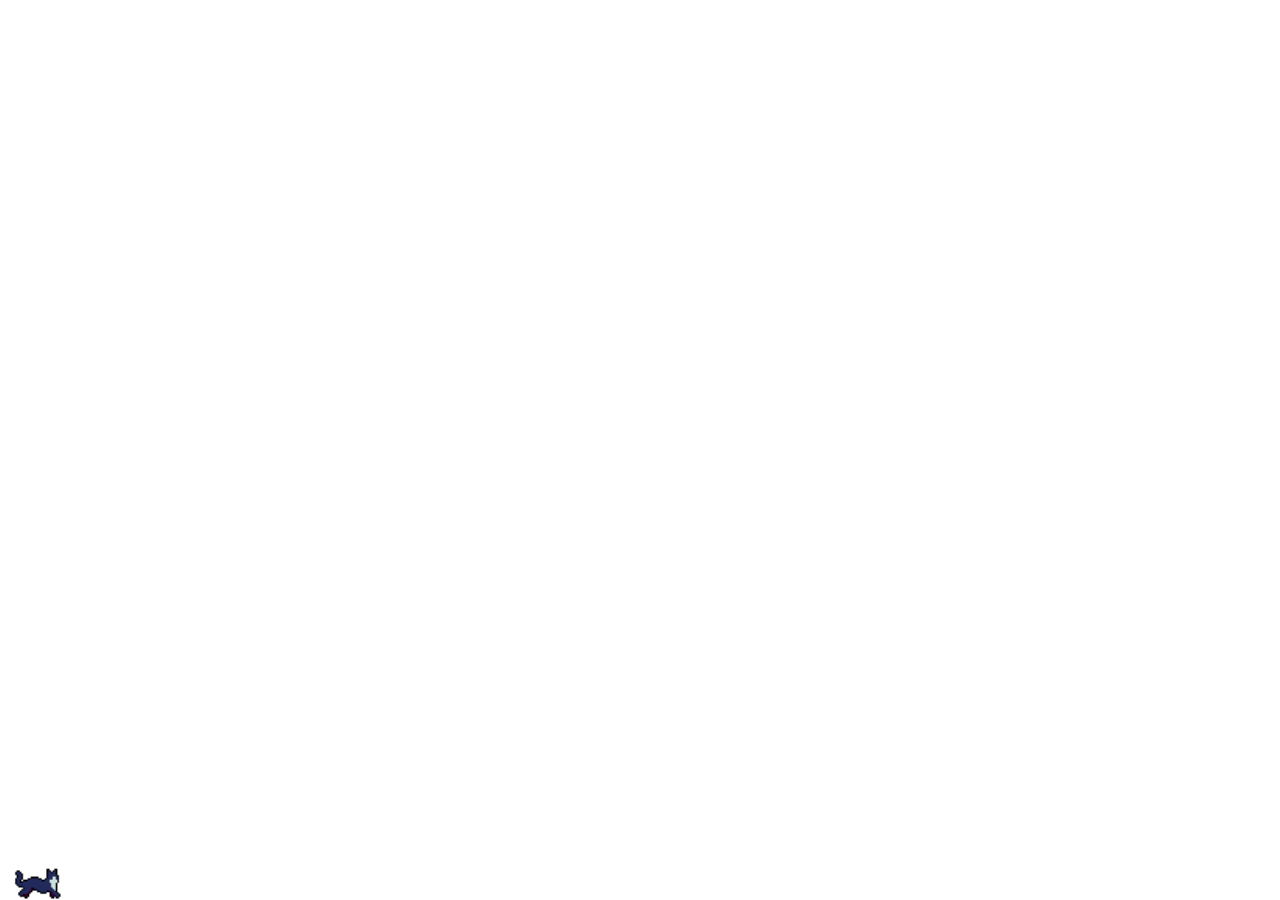
==== TestChat/index.html @ f7dd5891 "Add files via upload" ====
<!DOCTYPE html>
<html lang="en">
<head>
    <meta charset="UTF-8">
    <meta name="viewport" content="width=device-width, initial-scale=1.0">
    <title>Document</title>
    <link href="css/index.css" rel="stylesheet"></link>
</head>
<body>
    <img src="catSprites/catWalk/catWalk1.png" style="position:absolute;bottom:0;left:0;" id='catImage'>
</body>
<script src="js/index.js"></script>
</html>
---- TestChat/css/index.css ----
html,body{
    margin: 0;
    padding: 0;
}

#catImage{
    width: 75px;
    height: 75px;
}

.facingLeft{
    transform: scaleX(-1);
}
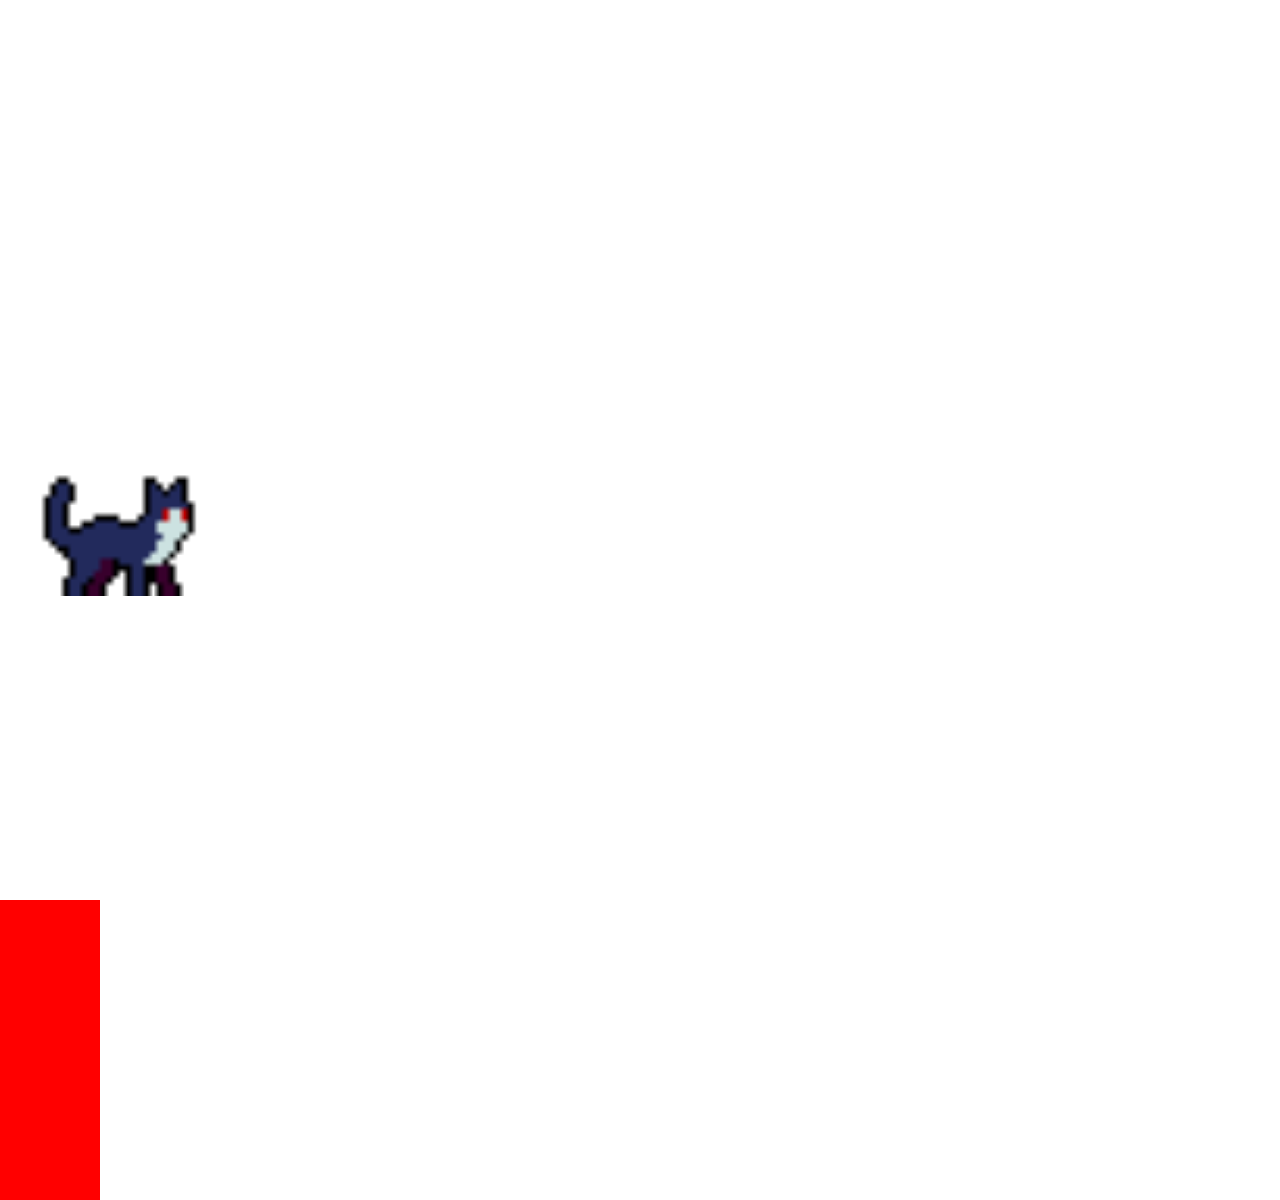
==== commit f67b3213: "Add files via upload" ====
--- a/TestChat/index.html
+++ b/TestChat/index.html
@@ -7,7 +7,7 @@
     <link href="css/index.css" rel="stylesheet"></link>
 </head>
 <body>
-    <img src="catSprites/catWalk/catWalk1.png" style="position:absolute;bottom:0;left:0;" id='catImage'>
+    <span id="catPose" style="position:absolute;bottom:0;left:0;"><div style="background-color:blue" id="left"></div><img src="catSprites/catWalk/catWalk1.png" id='catImage'><div style="background-color: red;" id="right"></div></span>
 </body>
 <script src="js/index.js"></script>
 </html>--- a/TestChat/css/index.css
+++ b/TestChat/css/index.css
@@ -4,10 +4,22 @@
 }
 
 #catImage{
-    width: 75px;
-    height: 75px;
+    width: 300px;
+    height: 300px;
 }
 
 .facingLeft{
     transform: scaleX(-1);
+}
+
+#left{
+    transform: translateY(-300px);
+    width: 100px;
+    height: 300px;
+}
+
+#right{
+    transform: translateY(300px);
+    width: 100px;
+    height: 300px;
 }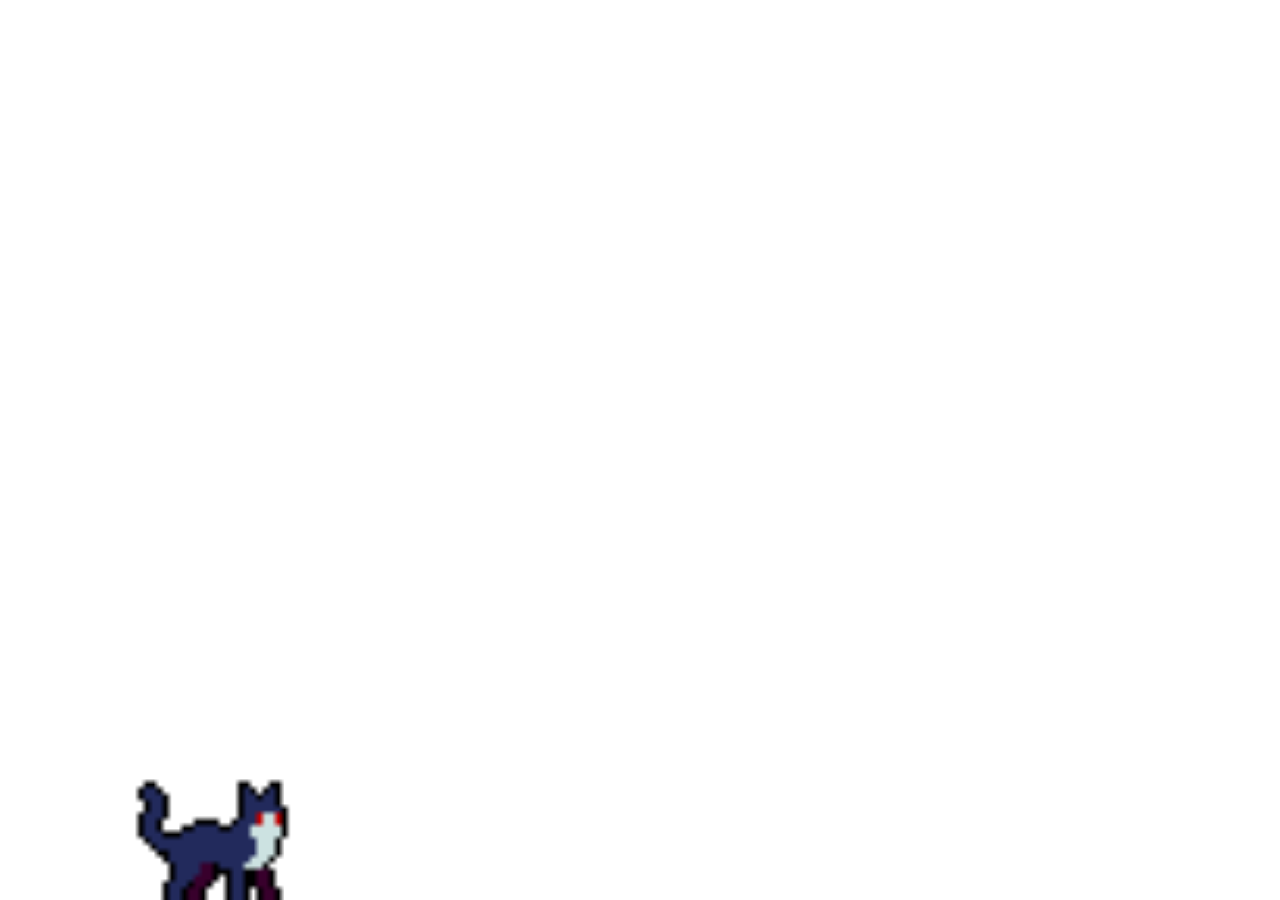
==== commit 134b6e5b: "Add files via upload" ====
--- a/TestChat/index.html
+++ b/TestChat/index.html
@@ -7,7 +7,7 @@
     <link href="css/index.css" rel="stylesheet"></link>
 </head>
 <body>
-    <span id="catPose" style="position:absolute;bottom:0;left:0;"><div style="background-color:blue" id="left"></div><img src="catSprites/catWalk/catWalk1.png" id='catImage'><div style="background-color: red;" id="right"></div></span>
+    <span id="catPose" style="position:absolute;bottom:0;left:0;"><span id="catSpan"><div id="left" onmouseenter="startAttackLeft()" onmouseleave="stopAttack()"></div><img src="catSprites/catWalk/catWalk1.png" id='catImage'><div id="right" onmouseenter="startAttack()" onmouseleave="stopAttack()"></div></span></span>
 </body>
 <script src="js/index.js"></script>
 </html>--- a/TestChat/css/index.css
+++ b/TestChat/css/index.css
@@ -1,6 +1,7 @@
 html,body{
     margin: 0;
     padding: 0;
+    overflow: hidden;
 }
 
 #catImage{
@@ -13,13 +14,19 @@
 }
 
 #left{
-    transform: translateY(-300px);
+    transform: translateX(10px);
     width: 100px;
-    height: 300px;
+    height: 150px;
 }
 
 #right{
-    transform: translateY(300px);
+    transform: translateX(-100px);
     width: 100px;
-    height: 300px;
+    height: 150px;
+}
+
+#catSpan{
+    display: flex;
+    justify-content: space-around;
+    align-items: flex-end;
 }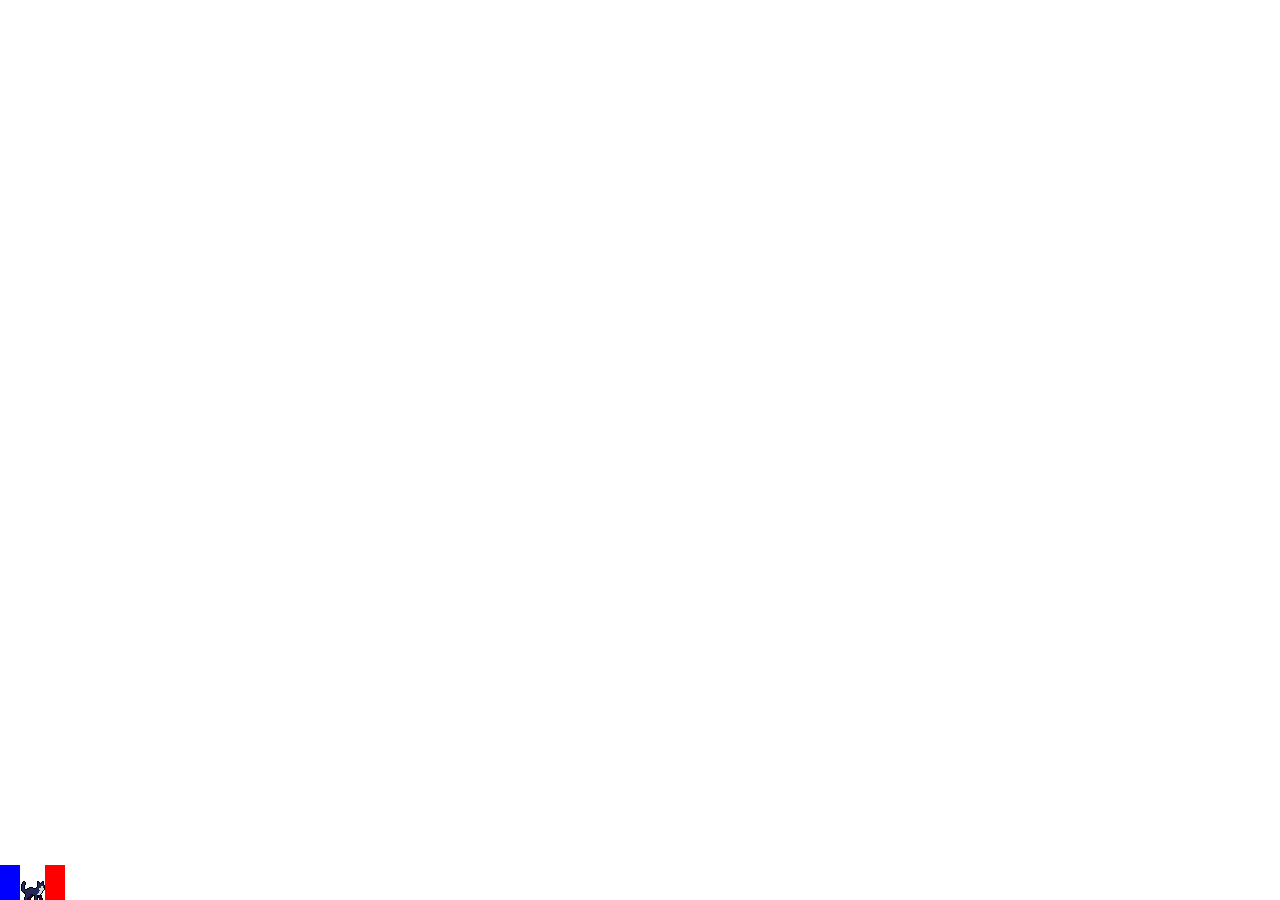
==== commit 17343c3d: "Add files via upload" ====
--- a/TestChat/index.html
+++ b/TestChat/index.html
@@ -7,7 +7,7 @@
     <link href="css/index.css" rel="stylesheet"></link>
 </head>
 <body>
-    <span id="catPose" style="position:absolute;bottom:0;left:0;"><span id="catSpan"><div id="left" onmouseenter="startAttackLeft()" onmouseleave="stopAttack()"></div><img src="catSprites/catWalk/catWalk1.png" id='catImage'><div id="right" onmouseenter="startAttack()" onmouseleave="stopAttack()"></div></span></span>
+    <span id="catPose" style="position:absolute;bottom:0;left:0;"><span id="catSpan"><div style="background-color:blue" id="left" onmouseenter="startAttackLeft()" onmouseleave="stopAttack()"></div><img src="catSprites/catWalk/catWalk1.png" id='catImage'><div style="background-color: red;" id="right" onmouseenter="startAttack()" onmouseleave="stopAttack()"></div></span></span>
 </body>
 <script src="js/index.js"></script>
 </html>--- a/TestChat/css/index.css
+++ b/TestChat/css/index.css
@@ -5,8 +5,8 @@
 }
 
 #catImage{
-    width: 300px;
-    height: 300px;
+    width: 35px;
+    height: 35px;
 }
 
 .facingLeft{
@@ -14,15 +14,15 @@
 }
 
 #left{
-    transform: translateX(10px);
-    width: 100px;
-    height: 150px;
+    transform: translateX(0px);
+    width: 20px;
+    height: 35px;
 }
 
 #right{
-    transform: translateX(-100px);
-    width: 100px;
-    height: 150px;
+    transform: translateX(-10px);
+    width: 20px;
+    height: 35px;
 }
 
 #catSpan{
